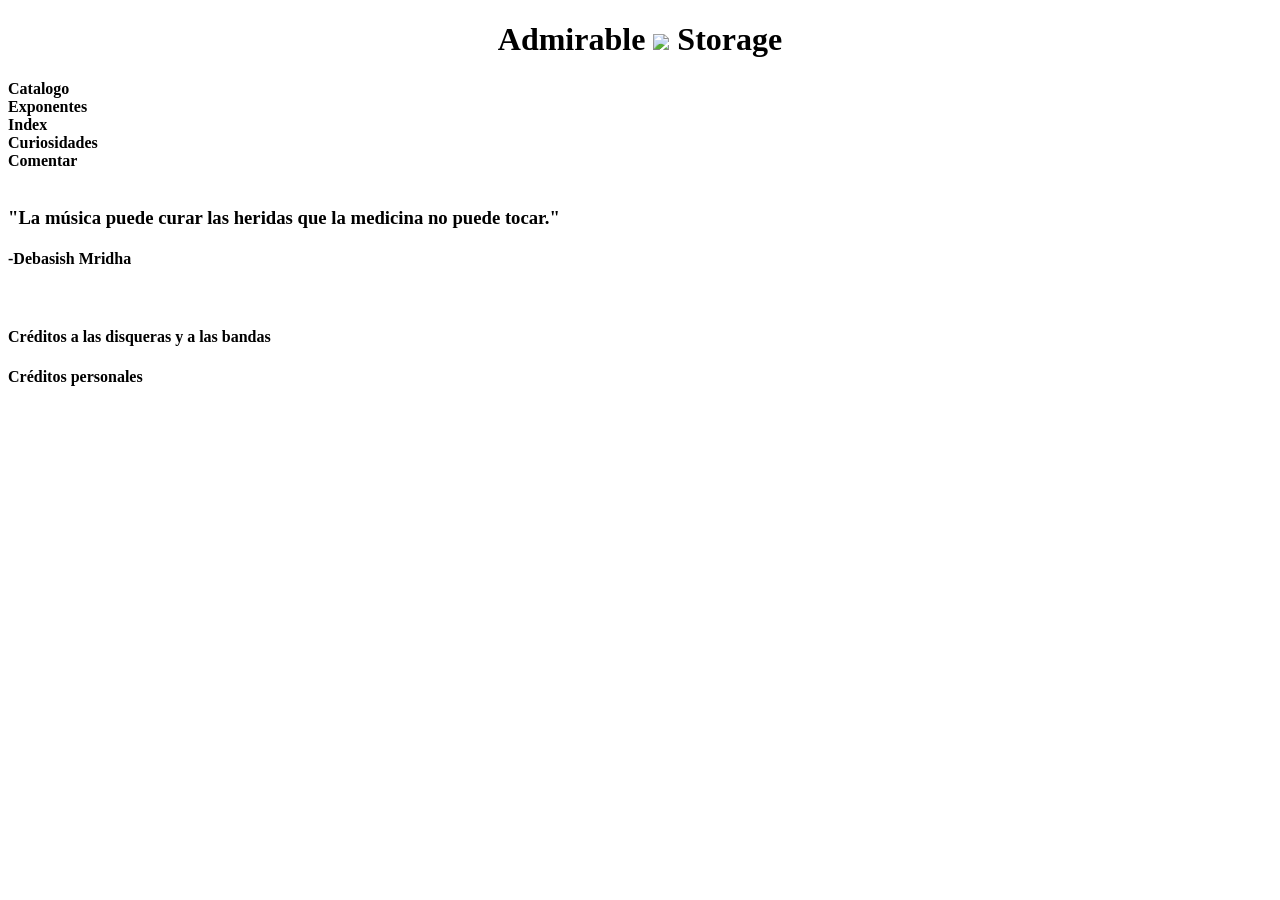
==== index.html @ d2ec75a6 "Add files via upload" ====
<!DOCTYPE html>
<html lang="en">
<head>
    <meta charset="UTF-8">
    <meta name="viewport" content="width=device-width, initial-scale=1.0">
    <link rel="stylesheet" href="CSS/index.css">
    <title>Document</title>
</head>
<body>
    <header>
        <h1 align="center">Admirable <img src="Img/LogoToMusic.png" height="70"> Storage</h1>
    </header>
    <nav>
        <div class="menuOpt" onclick="location.href = 'HTML/catalogo.html'"><strong>Catalogo</strong></div>
        <div class="menuOpt" onclick="location.href = 'HTML/exponentes.html'"><strong>Exponentes</strong></div>
        <div class="menuOpt" onclick="location.href = 'index.html'"><strong>Index</strong></div>
        <div class="menuOpt" onclick="location.href = 'HTML/curiosidades.html'"><strong>Curiosidades</strong></div>
        <div class="menuOpt" onclick="location.href = 'HTML/comentarios.html'"><strong>Comentar</strong></div>
    </nav>
    <main>
        <article id="boxy">
            <section>
                    <img src="Img/NuMetal/OneX.jpg" alt="" id="One">
                    <img src="Img/Funk/MontagemFavela.jpg" alt="" id="Monta">
                    <img src="Img/Metal/RideTheLighting.jpg" alt="" id="Ride">
            </section>
            <section>
                <h3 id="title">La música puede curar las heridas que la medicina no puede tocar.</h3>
                <h4 id="name" align="start">-Debasish Mridha</h4>
                <div id="contain">
                    <div id="progress"></div>
                </div>
                <div>
                    <img src="img/Back.png" alt="" height="40" class="ctls" id="bck">
                    <img src="Img/Play.png" alt="" height="40" class="ctls" id="play">
                    <img src="Img/Next.png" alt="" height="40" class="ctls" id="nxt">
                </div>
            </section>
        </article>
    </main>
    <footer>
        <div>
            <h4>Créditos a las disqueras y a las bandas</h4>
            <h4>Créditos personales</h4>
        </div>
        <div>
            <img src="Img/DA.png" alt="" height="60">
            <img src="Img/Facebook.png" alt="" height="60">
            <img src="Img/Itch.io.png" alt="" height="60">
            <img src="Img/Tiktok.png" alt="" height="60">
            <img src="Img/Youtube.png" alt="" height="60">
        </div>
    </footer>
    <script src="JS/index.js"></script>
</body>
</html>
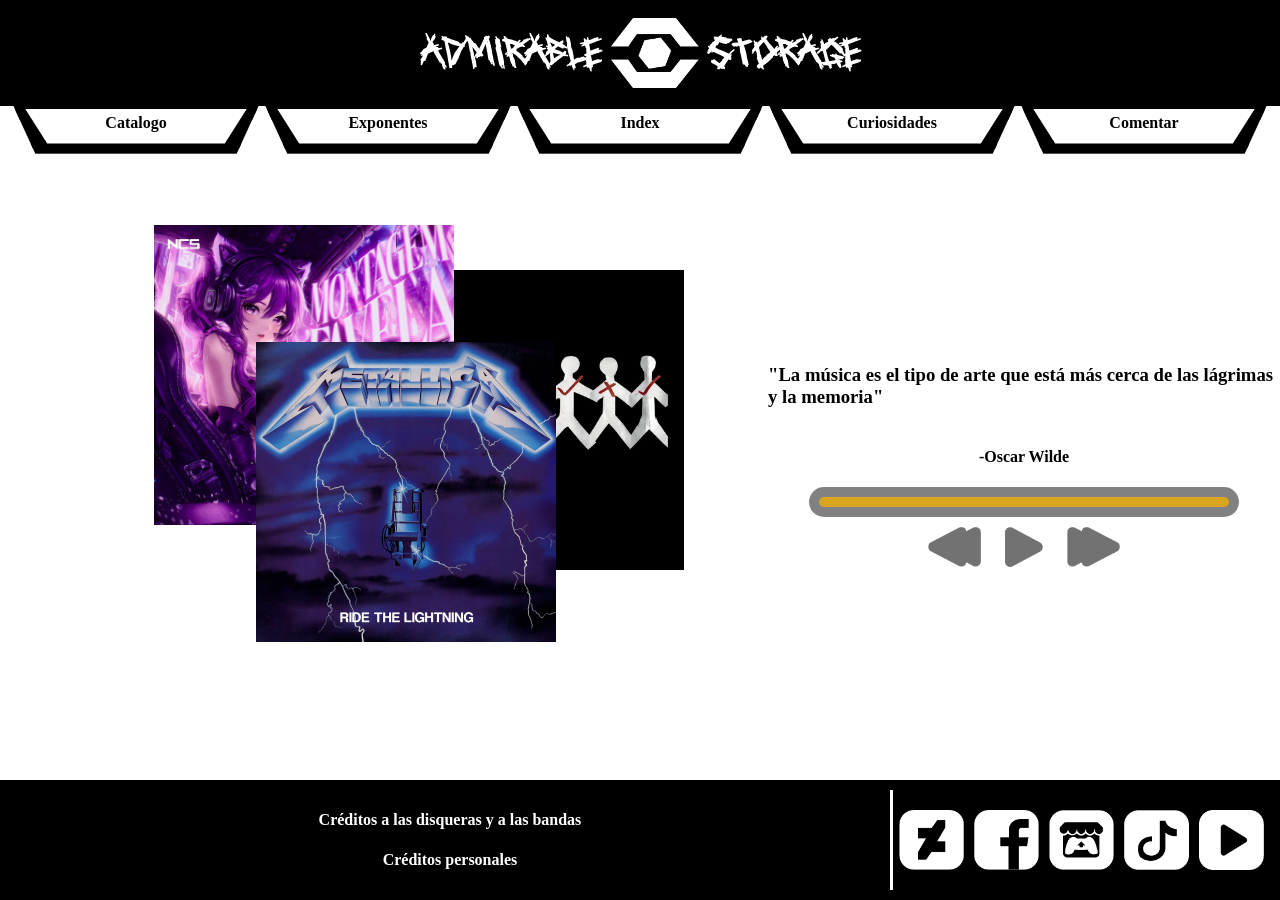
==== commit 6a81d28b: "Fix HTML encoding issues in index.html" ====
--- a/index.html
+++ b/index.html
@@ -31,7 +31,7 @@
                     <div id="progress"></div>
                 </div>
                 <div>
-                    <img src="img/Back.png" alt="" height="40" class="ctls" id="bck">
+                    <img src="Img/Back.png" alt="" height="40" class="ctls" id="bck">
                     <img src="Img/Play.png" alt="" height="40" class="ctls" id="play">
                     <img src="Img/Next.png" alt="" height="40" class="ctls" id="nxt">
                 </div>
@@ -53,4 +53,4 @@
     </footer>
     <script src="JS/index.js"></script>
 </body>
-</html>+</html>
--- a/CSS/index.css
+++ b/CSS/index.css
@@ -0,0 +1,204 @@
+@import url(fuentes.css);
+/* Modern browsers — Chrome 121+, Edge 121+, Firefox, Safari 18.2+ */
+* {
+  scrollbar-width: 10px;
+  scrollbar-color: #94a9cc #4b4c4e;
+}
+
+/* Legacy WebKit — older Chrome/Edge/Safari, radius, borders & shadows */
+*::-webkit-scrollbar {
+  width: 10px;
+  height: 10px;
+}
+
+*::-webkit-scrollbar-track {
+  background-color: #4b4c4e;
+  border-radius: 16px;
+  padding: 1px;
+  border: 1px solid #2e2e2e;
+}
+
+*::-webkit-scrollbar-track:hover {
+  background-color: #4d4d4d;
+}
+
+*::-webkit-scrollbar-track:active {
+  background-color: #caba96;
+}
+
+*::-webkit-scrollbar-thumb {
+  background-color: #94a9cc;
+  border-radius: 15px;
+  min-height: 35px;
+}
+
+*::-webkit-scrollbar-thumb:hover {
+  background-color: #3e63b1;
+}
+
+*::-webkit-scrollbar-thumb:active {
+  background-color: #d7af1d;
+}
+
+*::-webkit-scrollbar-button {
+  display: none;
+  width: 0;
+  height: 0;
+}
+
+/**************************************/
+body, html{
+    margin: 0px;
+    padding: 0px;
+    width: 100%;
+    height: 100%;
+    display: flex;
+    flex-direction: column;
+}
+main{
+    display: flex;
+    align-items: center;
+    justify-content: center;
+    flex: 1;
+    padding: 0px;
+    margin: 0px;
+    
+}
+
+header{
+    background-color: rgb(0, 0, 0);
+    text-align: center;
+    padding: 15px;
+}
+
+h1:first-of-type{
+    display: flex; 
+    align-items: center;
+    justify-content: center;
+    color: white;
+    margin-top: 3px;
+    margin-bottom: 3px;
+    font-family: "HelpMe" , 'Courier New', Courier, monospace;
+}
+h1:first-of-type *{
+    margin-left: 10px;
+    margin-right: 10px;
+}
+nav{
+    display: flex;
+    flex-direction: row;
+    align-items: center;
+    justify-content: space-between;
+    height: 20px;
+    background-color: rgb(255, 255, 255);
+    padding: 10px;
+}
+.menuOpt{
+    clip-path: polygon(0 0, 100% 0, 90% 100%, 10% 100%); 
+    display: flex;
+    align-items: center;
+    text-align: center;
+    justify-content: center;
+    background-color: rgb(0, 0, 0);
+    width: 18%;
+    padding: 5px;
+    border: 10px solid rgb(0, 0, 0);
+    border-radius: 10px;
+    height: 25px;
+    cursor: pointer;
+    -webkit-box-shadow: 0px 12px 0px -3px rgba(0,0,0,0.72); 
+    box-shadow: 0px 12px 0px -3px rgba(0,0,0,0.72);
+    transition: 0.3s;
+}
+.menuOpt strong{
+     clip-path: polygon(0 0, 100% 0, 90% 100%, 10% 100%);
+    background-color: rgb(255, 255, 255);
+    padding: 5px;
+    width: 100%;
+    height: 25px;
+    transition: 0.3s;
+
+}
+.menuOpt:hover strong{
+    background-color: chartreuse;
+}
+footer{
+    background-color: black;
+    text-align: center;
+    color: white;
+    padding: 10px;
+    display: flex;
+}
+footer div:first-of-type{
+    border-right:3px solid white ;
+    width: 70%;
+}
+footer div:nth-child(2)>img{
+    margin: 5px;
+    cursor:pointer;
+    transition: 0.4s;
+}
+footer div:nth-child(2)>img:hover{
+    transform: scale(1.2);
+}
+footer div:last-child{
+    width:  30%;
+    display: flex;
+    align-items: center;
+    justify-content: center;
+}
+#boxy{
+    display: flex;
+    flex-direction: row;
+    height: 100%;
+    width: 100%;
+}
+#boxy section:nth-child(1){
+    width: 60%;
+}
+#boxy section:last-child{
+    width: 40%;
+    display: flex;
+    flex-direction: column;
+    align-items: center;
+    justify-content: center;
+}
+#boxy section:nth-child(1)> img{
+    height: 300px;
+}
+#One{
+    position: absolute;
+    top:30%;
+    left: 30%;
+}
+#Monta{
+    position: absolute;
+    top:25%;
+    left: 12%;
+}
+#Ride{
+    position: absolute;
+    top:38%;
+    left: 20%;
+}
+#contain{
+    width: 80%;
+    height: 10px;
+    padding: 10px;
+    border-radius: 20px;
+    background-color: rgb(129, 129, 129);
+}
+#progress{
+    height: 100%;
+    background-color: goldenrod;
+    border-radius: 10px;
+}
+.ctls{
+    margin: 10px;
+    transition: 0.4s;
+    cursor: pointer;
+}
+.ctls:hover{
+    transform: scale(1.1);
+    filter: brightness(0%);
+}
